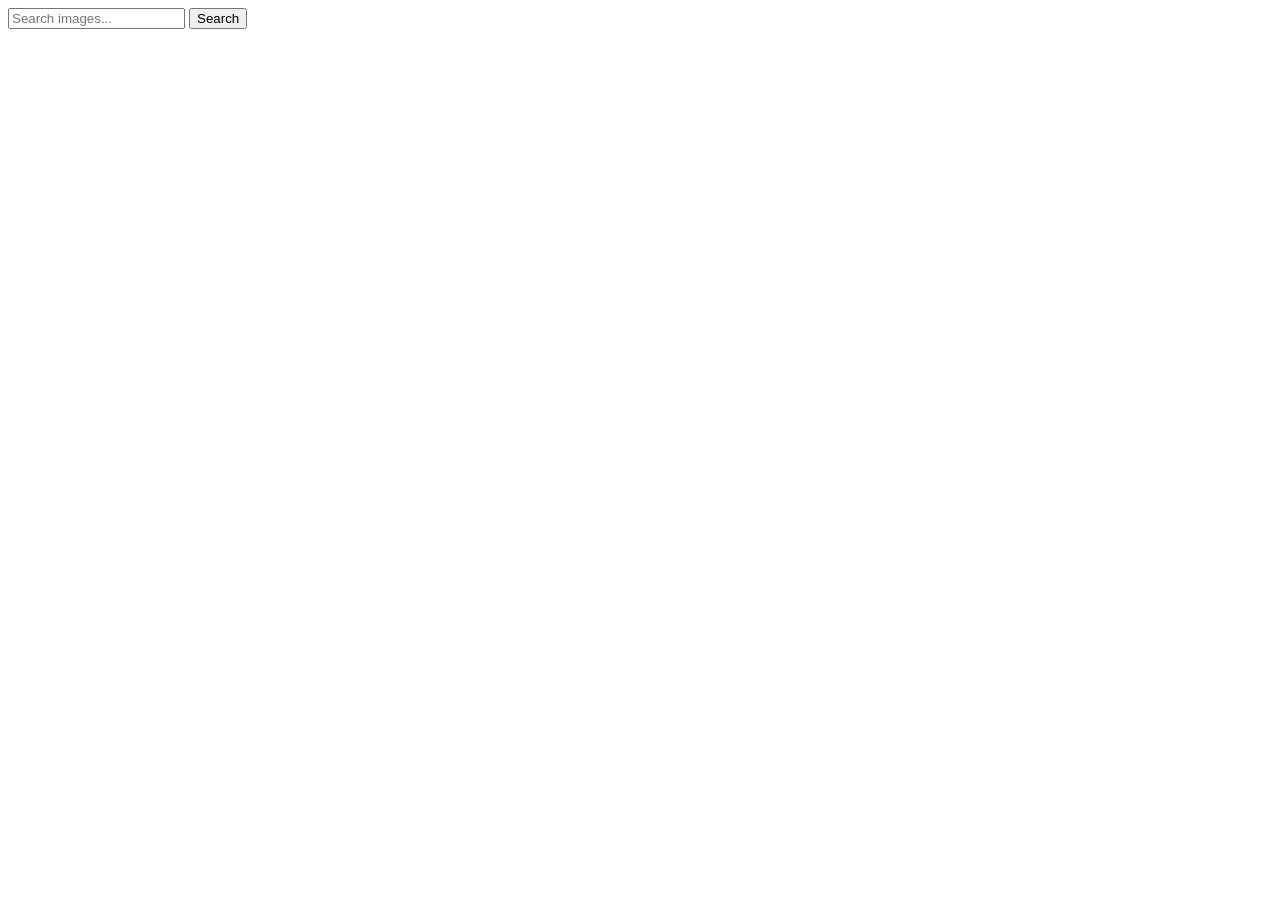
==== index.html @ 9c0580ae "Deploying to gh-pages from @ Anton-Symonenko/goit-js-hw-12@6bef40ca667cccdd1ba6cc3bb63b07176783ce43 " ====
<!doctype html>
<html lang="en">
  <head>
    <meta charset="UTF-8" />
    <link rel="icon" type="image/svg+xml" href="/favicon.svg" />
    <meta name="viewport" content="width=device-width, initial-scale=1.0" />
    <title>Vanilla App Template</title>
    <script type="module" crossorigin src="/goit-js-hw-12/index.js"></script>
    <link rel="modulepreload" crossorigin href="/goit-js-hw-12/assets/vendor-DcHCnVjq.js">
    <link rel="stylesheet" crossorigin href="/goit-js-hw-12/assets/vendor-DumFYO8Z.css">
    <link rel="stylesheet" crossorigin href="/goit-js-hw-12/assets/index-dW65Bjio.css">
  </head>
  <body>
    <form class="form">
      <label>
        <input
          type="text"
          name="search-text"
          placeholder="Search images..."
          required
        />
      </label>
      <button type="submit">Search</button>
    </form>

    <span class="loader hidden"></span>

    <ul class="gallery"></ul>

  </body>
</html>
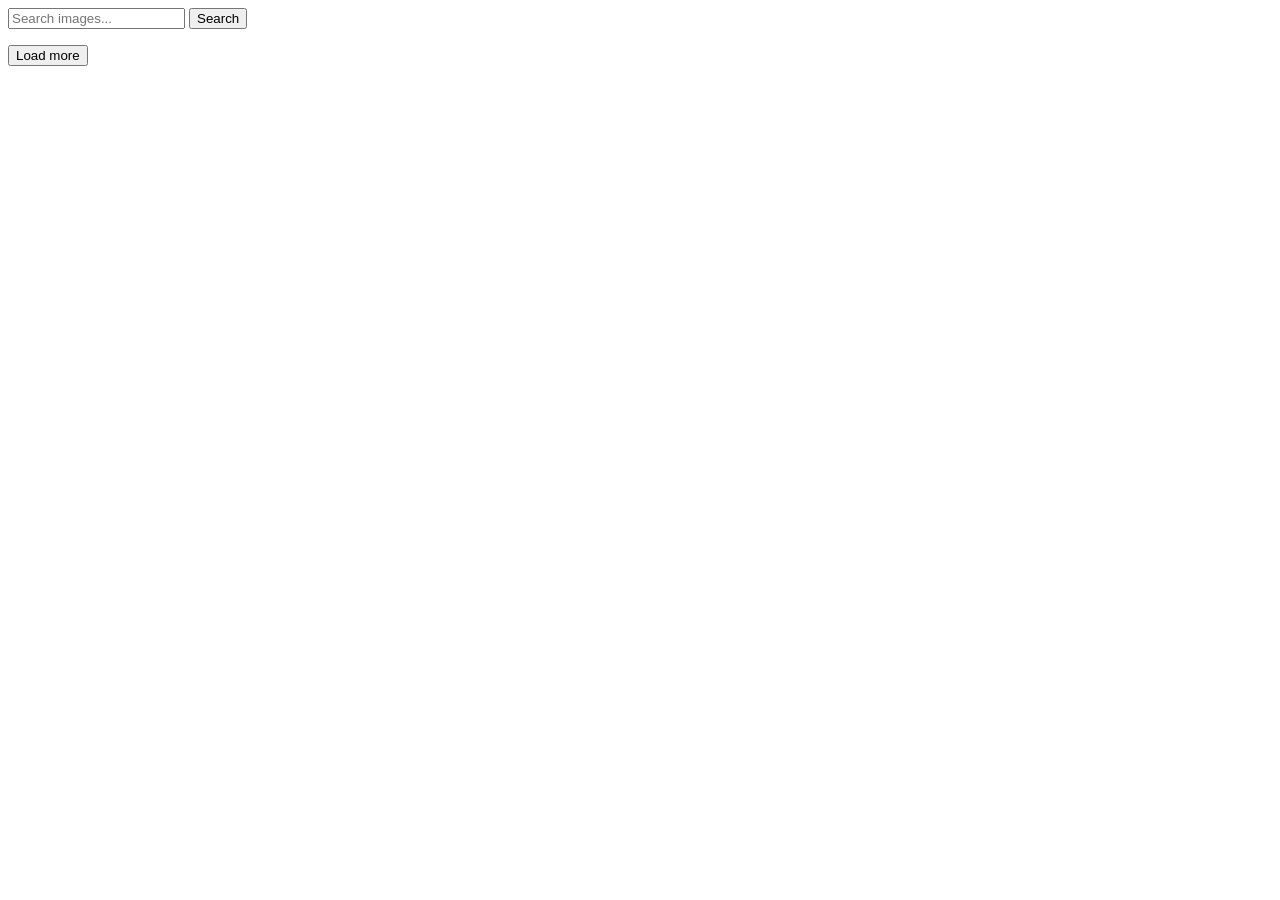
==== commit 5d088d11: "Deploying to gh-pages from @ Anton-Symonenko/goit-js-hw-12@2d33c99009bdc9b907df12e0df598ccc3e7e0b82 " ====
--- a/index.html
+++ b/index.html
@@ -8,7 +8,7 @@
     <script type="module" crossorigin src="/goit-js-hw-12/index.js"></script>
     <link rel="modulepreload" crossorigin href="/goit-js-hw-12/assets/vendor-DcHCnVjq.js">
     <link rel="stylesheet" crossorigin href="/goit-js-hw-12/assets/vendor-DumFYO8Z.css">
-    <link rel="stylesheet" crossorigin href="/goit-js-hw-12/assets/index-dW65Bjio.css">
+    <link rel="stylesheet" crossorigin href="/goit-js-hw-12/assets/index-r7qu6Xx9.css">
   </head>
   <body>
     <form class="form">
@@ -27,5 +27,7 @@
 
     <ul class="gallery"></ul>
 
+    <button class="load-more hidden" type="button">Load more</button>
+
   </body>
 </html>
